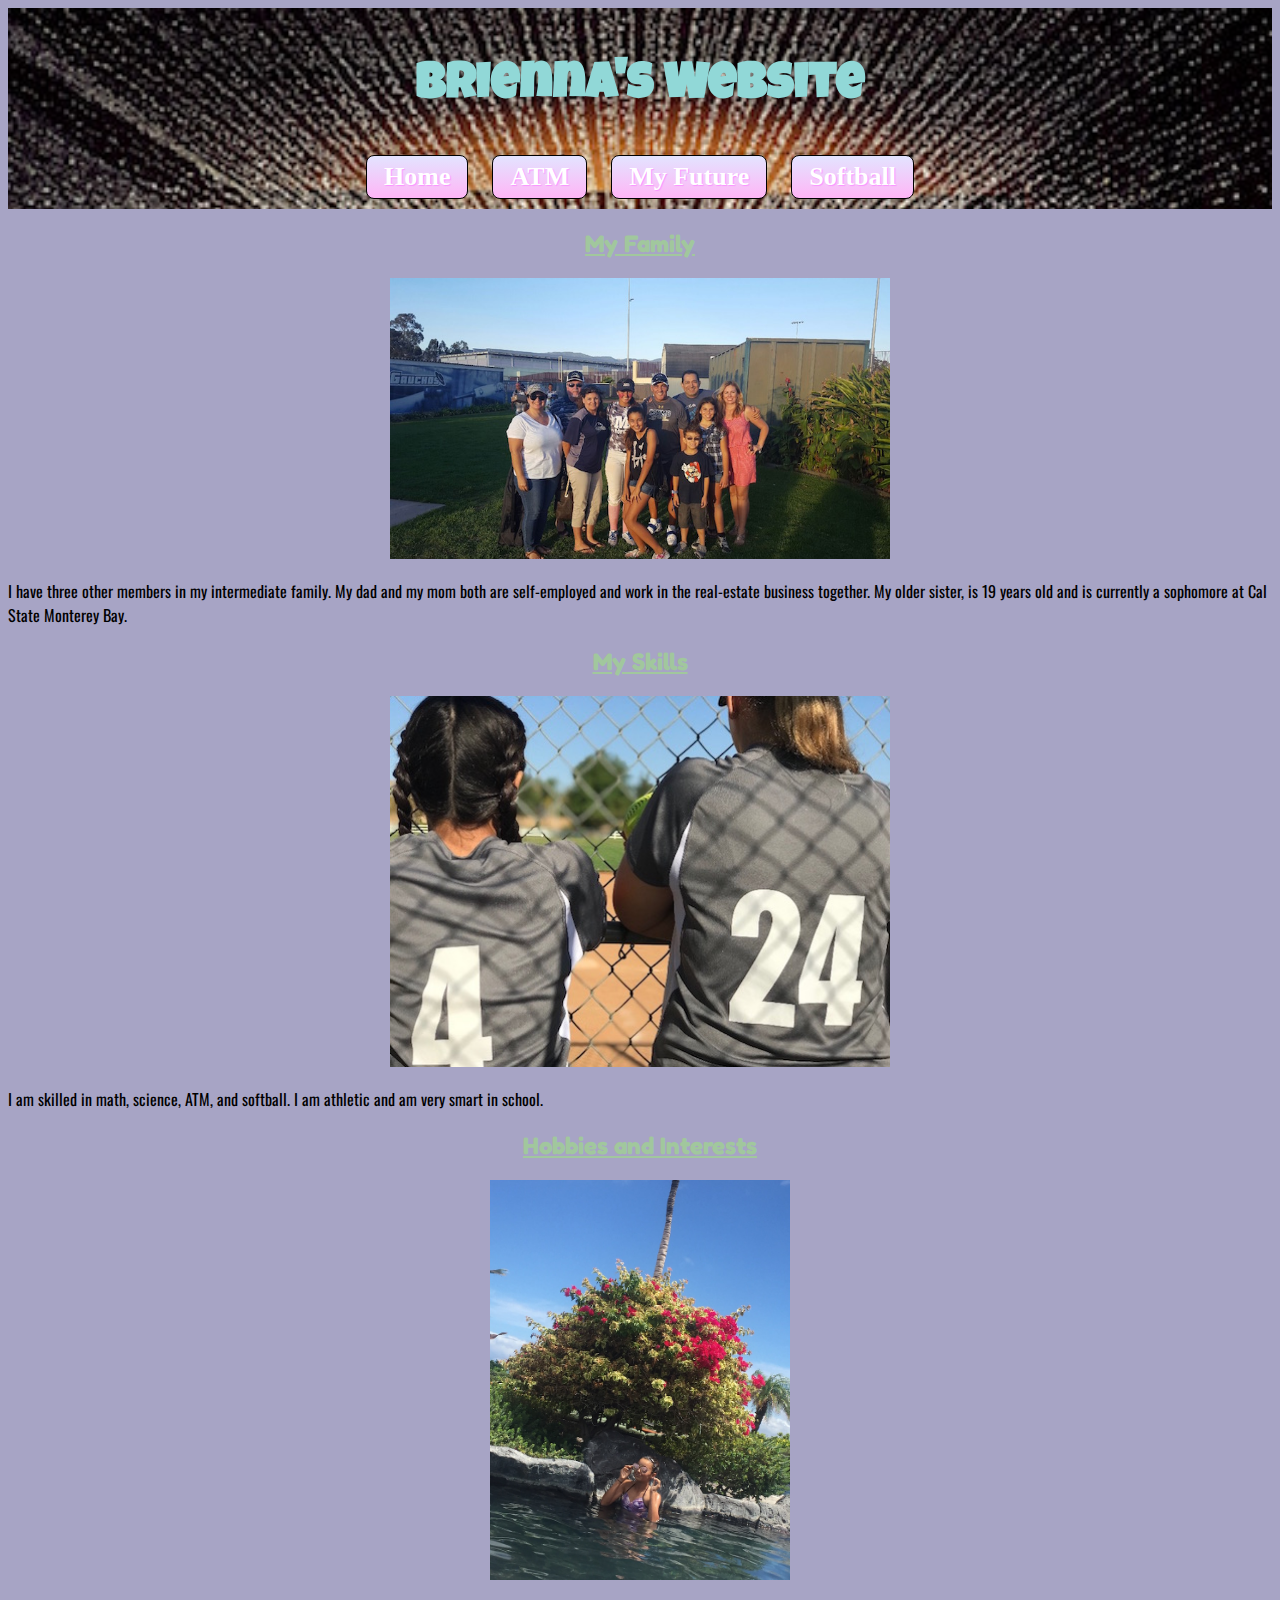
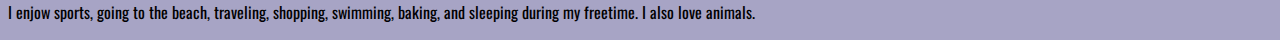
==== index.html @ e9eb0c74 "Add files via upload" ====
<!doctype html>
<html>
     <head>
        <title>Brienna's Website</title>     
        <meta charset="utf-8">
        <link href="app.css" rel="stylesheet"/>
        <link href="https://fonts.googleapis.com/css?family=Oswald" rel="stylesheet">
        <link href="https://fonts.googleapis.com/css?family=Fredoka+One" rel="stylesheet">
        <link href="https://fonts.googleapis.com/css?family=Luckiest+Guy" rel="stylesheet">
     </head>
     <body>
     <header>
       
        <h1>Brienna's Website</h1>
        
        <ul>
            <li class="inline"><a class="button" href="index.html">Home</a></li>
            <li class="inline"><a class="button" href="atm.html">ATM</a></li>
            <li class="inline"><a class="button" href="myfuture.html">My Future</a></li>
            <li class="inline"><a class="button" href="softball.html">Softball</a></li>
        </ul>
    </header>
    <h2>My Family</h2>
        <center><img src="images/family.jpg" alt="my interemediate family and some outer family" width="500"></center>
        <p>I have three other members in my intermediate family. My dad and my mom both are self-employed and work in the real-estate business together. My older sister, is 19 years old and is currently a sophomore at Cal State Monterey Bay.
        
        <h2>My Skills</h2>
        <center><img src="images/tatum.jpg" alt="me and my teamate against the fen with back towards camera" width="500"></center>
      <p>I am skilled in math, science, ATM, and softball. I am athletic and am very smart in school.
        <h2>Hobbies and Interests</h2>
        <center><img src="images/mepool.jpg" alt="me in a pool in hawaii" height="400"></center>
        <p>I enjow sports, going to the beach, traveling, shopping, swimming, baking, and sleeping during my freetime. I also love animals.
        
    <footer>
        
    </footer>
    </body>
</html>
---- app.css ----
body{
    background-color:rgb(167, 164, 197);
}

h2{
    font-family:'Fredoka One', cursive;
    text-align:center;
    color:rgb(161, 199, 157);
    text-decoration:underline;
}
ul{
    padding:10px;
}
.inline{
    display:inline;
    padding: 0px 10px 0px 10px;
}
header{
    text-align:center;
    background: url("images/gold.jpg");
    background-size:cover;
    padding:20px 0px 0px 0px;
}
h1{
    font-family:'Luckiest Guy', cursive;
    text-align:center;
    color:rgb(145, 216, 215);
    font-size:50px;
}
p{
    text-align:left;
    font-family:'Oswald', cursive;

}
.pit{
    margin-top: 10px;
    margin-left:20px;
}
.button {
    display: inline-block;
    text-align: center;
    vertical-align: middle;
    padding: 6px 17px;
    border: 1px solid #000000;
    border-radius: 8px;
    background: #e3e4ff;
    background: -webkit-gradient(linear, left top, left bottom, from(#e3e4ff), to(#ffb5f6));
    background: -moz-linear-gradient(top, #e3e4ff, #ffb5f6);
    background: linear-gradient(to bottom, #e3e4ff, #ffb5f6);
    text-shadow: #fa94ff 1px 1px 1px;
    font: normal normal bold 26px comic sans ms;
    color: #ffffff;
    text-decoration: none;
}
.button:hover,
.button:focus {
    background: #ffffff;
    background: -webkit-gradient(linear, left top, left bottom, from(#ffffff), to(#ffd9ff));
    background: -moz-linear-gradient(top, #ffffff, #ffd9ff);
    background: linear-gradient(to bottom, #ffffff, #ffd9ff);
    color: #ffffff;
    text-decoration: none;
}
.button:active {
    background: #888999;
    background: -webkit-gradient(linear, left top, left bottom, from(#888999), to(#ffb5f6));
    background: -moz-linear-gradient(top, #888999, #ffb5f6);
    background: linear-gradient(to bottom, #888999, #ffb5f6);
}
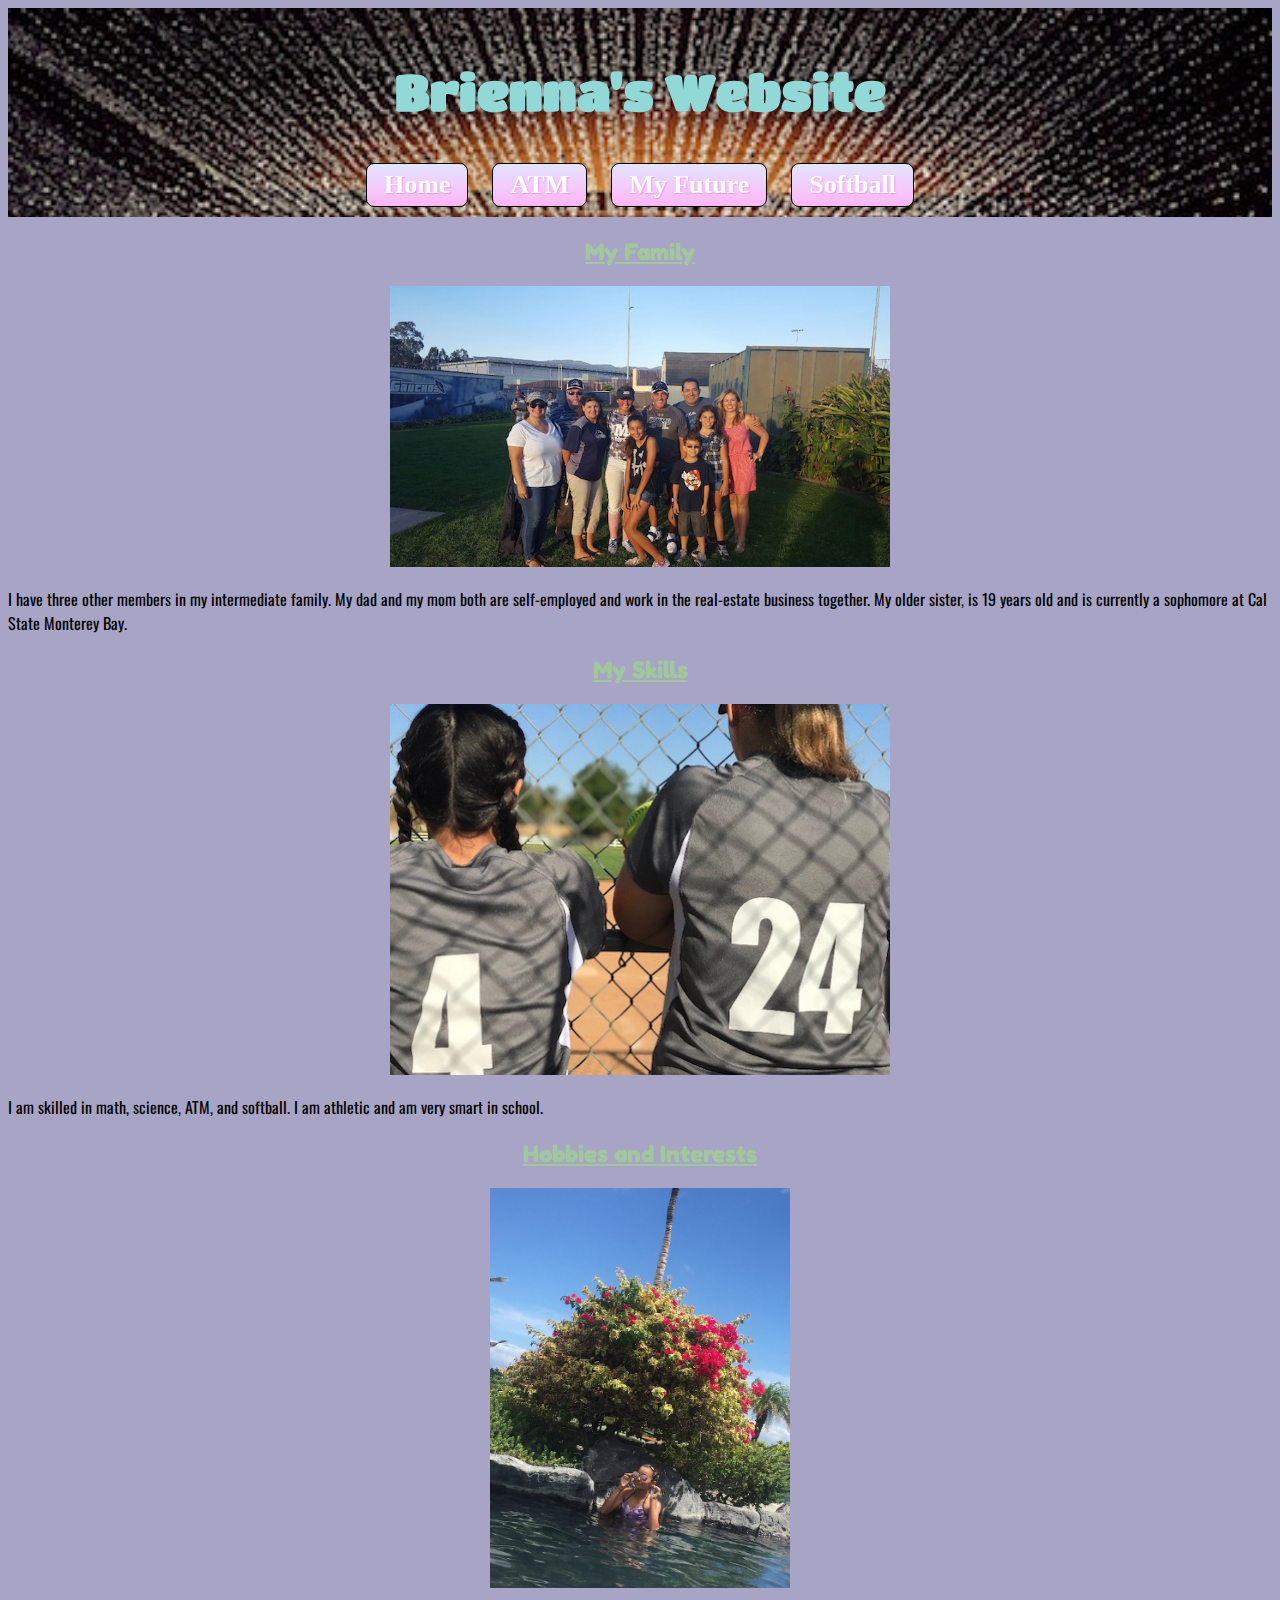
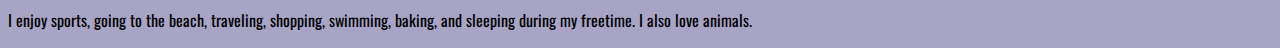
==== commit 7f01765c: "Update index.html" ====
--- a/index.html
+++ b/index.html
@@ -7,6 +7,7 @@
         <link href="https://fonts.googleapis.com/css?family=Oswald" rel="stylesheet">
         <link href="https://fonts.googleapis.com/css?family=Fredoka+One" rel="stylesheet">
         <link href="https://fonts.googleapis.com/css?family=Luckiest+Guy" rel="stylesheet">
+        <link href="https://fonts.googleapis.com/css?family=Titan+One" rel="stylesheet">
      </head>
      <body>
      <header>
@@ -29,10 +30,10 @@
       <p>I am skilled in math, science, ATM, and softball. I am athletic and am very smart in school.
         <h2>Hobbies and Interests</h2>
         <center><img src="images/mepool.jpg" alt="me in a pool in hawaii" height="400"></center>
-        <p>I enjow sports, going to the beach, traveling, shopping, swimming, baking, and sleeping during my freetime. I also love animals.
+        <p>I enjoy sports, going to the beach, traveling, shopping, swimming, baking, and sleeping during my freetime. I also love animals.
         
     <footer>
         
     </footer>
     </body>
-</html>+</html>
--- a/app.css
+++ b/app.css
@@ -22,7 +22,7 @@
     padding:20px 0px 0px 0px;
 }
 h1{
-    font-family:'Luckiest Guy', cursive;
+    font-family:'Titan One', cursive;
     text-align:center;
     color:rgb(145, 216, 215);
     font-size:50px;
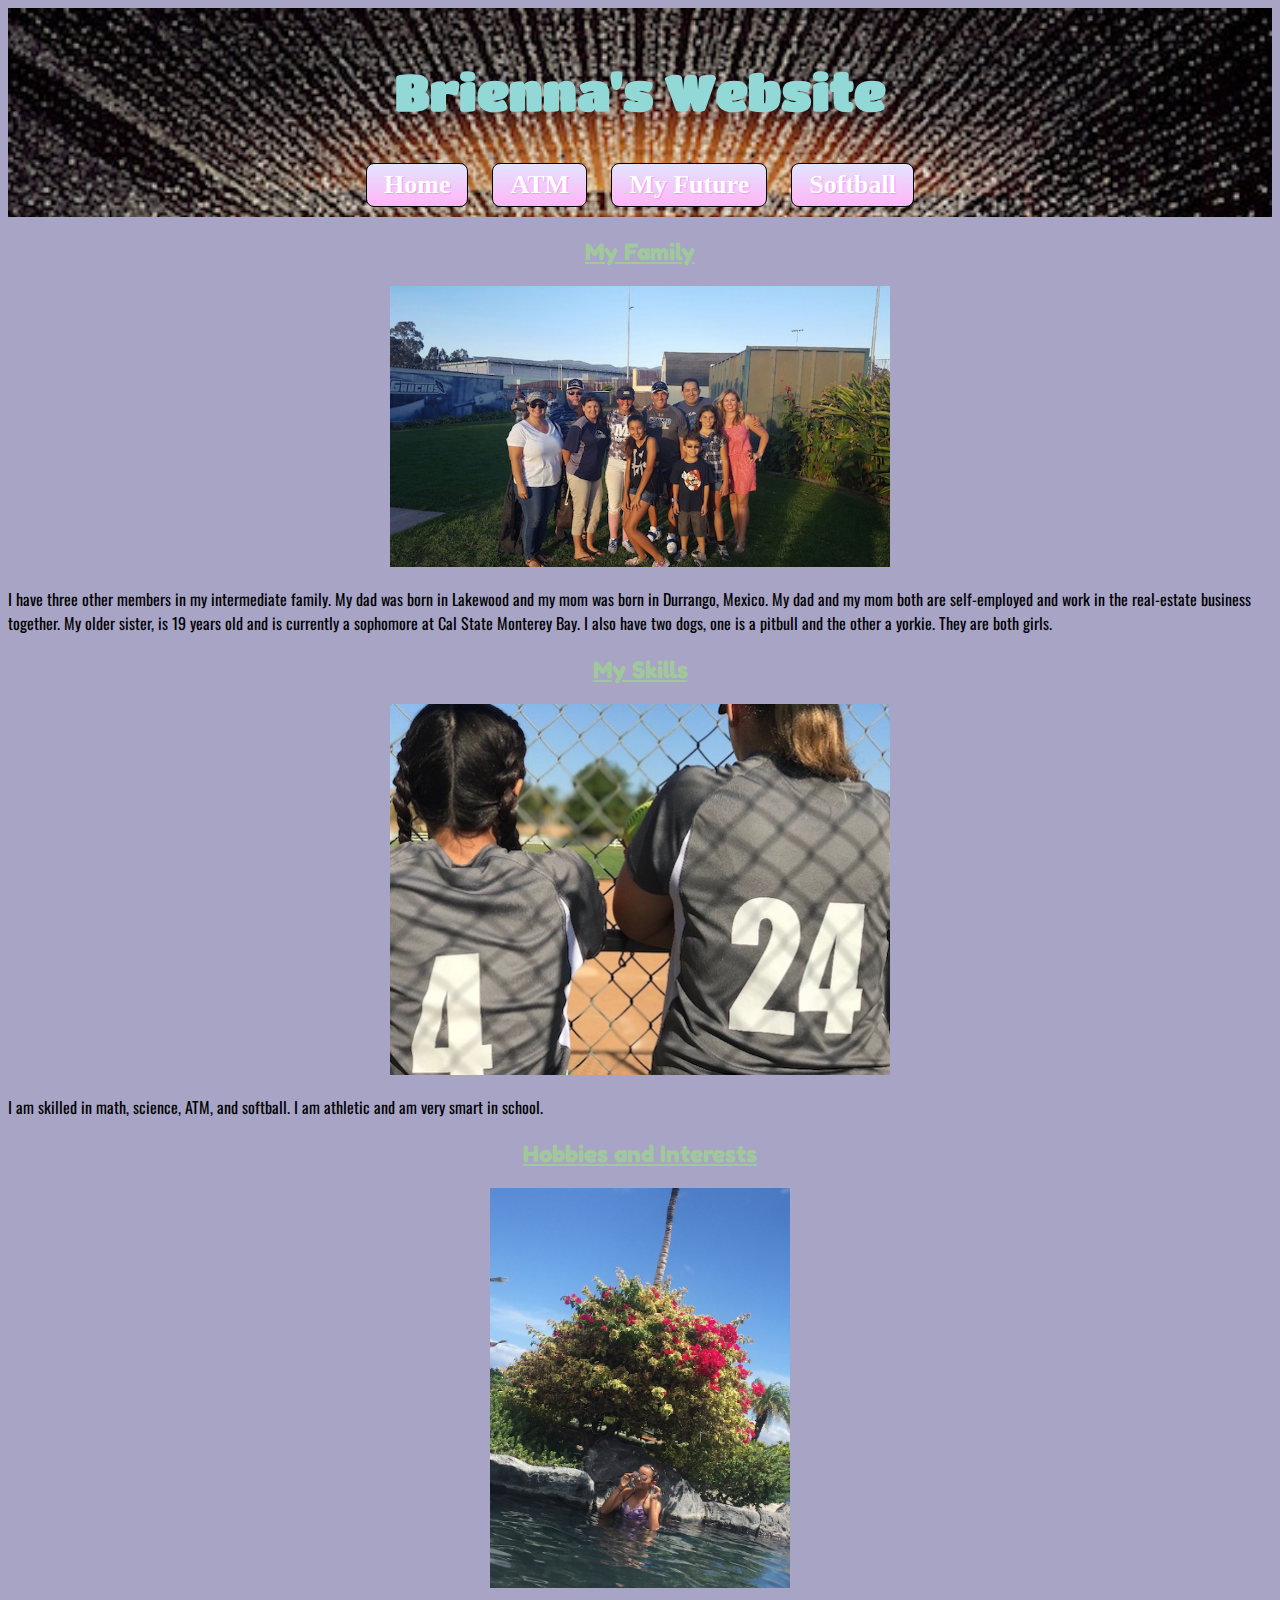
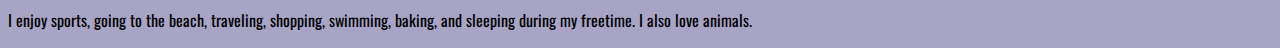
==== commit a390c62b: "Update index.html" ====
--- a/index.html
+++ b/index.html
@@ -23,7 +23,7 @@
     </header>
     <h2>My Family</h2>
         <center><img src="images/family.jpg" alt="my interemediate family and some outer family" width="500"></center>
-        <p>I have three other members in my intermediate family. My dad and my mom both are self-employed and work in the real-estate business together. My older sister, is 19 years old and is currently a sophomore at Cal State Monterey Bay.
+        <p>I have three other members in my intermediate family. My dad was born in Lakewood and my mom was born in Durrango, Mexico. My dad and my mom both are self-employed and work in the real-estate business together. My older sister, is 19 years old and is currently a sophomore at Cal State Monterey Bay. I also have two dogs, one is a pitbull and the other a yorkie. They are both girls. 
         
         <h2>My Skills</h2>
         <center><img src="images/tatum.jpg" alt="me and my teamate against the fen with back towards camera" width="500"></center>
